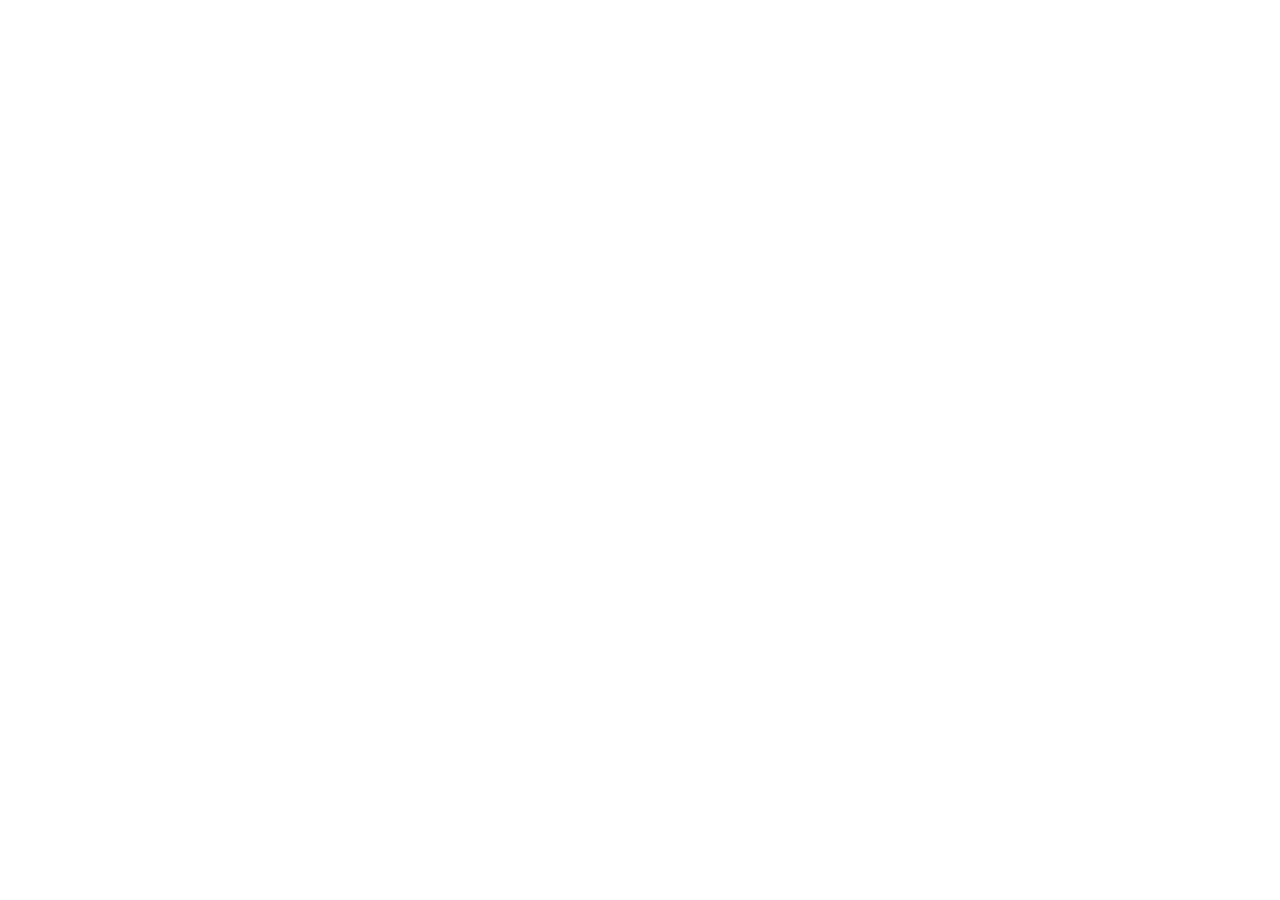
==== WEEK-3/DOM.html @ c15f1c48 "dom" ====
<!DOCTYPE html>
<html lang="en">
<head>
    <meta charset="UTF-8">
    <meta name="viewport" content="width=device-width, initial-scale=1.0">
    <title>Document</title>
</head>
<body>
    <script src="DOM.js"></script>
</body>
</html>
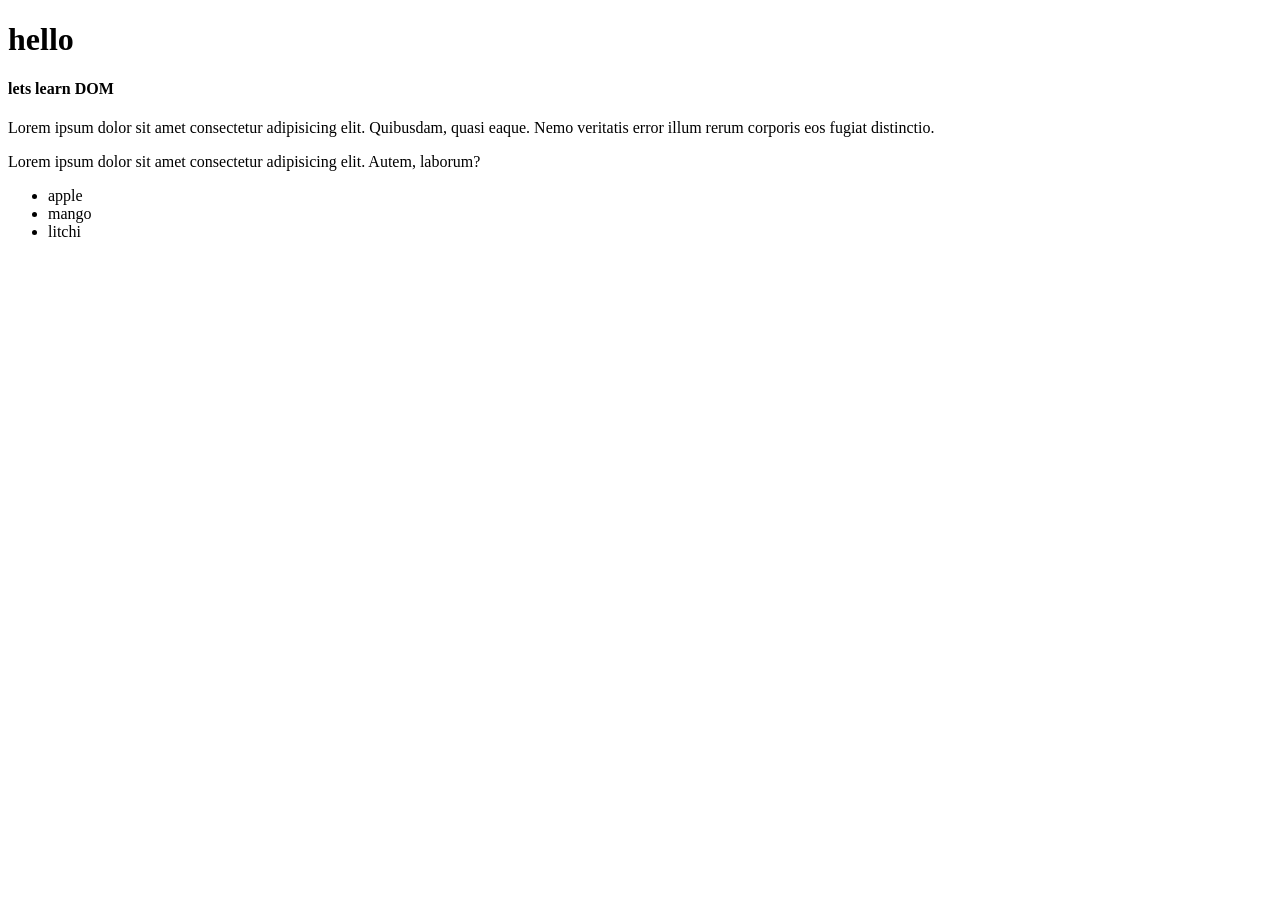
==== commit 98b7c000: "DOM" ====
--- a/WEEK-3/DOM.html
+++ b/WEEK-3/DOM.html
@@ -1,11 +1,27 @@
 <!DOCTYPE html>
 <html lang="en">
+
 <head>
     <meta charset="UTF-8">
     <meta name="viewport" content="width=device-width, initial-scale=1.0">
     <title>Document</title>
 </head>
 <body>
+    <div>
+        <h1 class="head">hello</h1>
+        <h4 class="head">lets learn DOM</h4>
+        <p id="para">Lorem ipsum dolor sit amet consectetur adipisicing elit. Quibusdam, quasi eaque. Nemo veritatis
+            error illum rerum
+            corporis eos fugiat distinctio. </p>
+        <p>Lorem ipsum dolor sit amet consectetur adipisicing elit. Autem, laborum?</p>
+    </div>
+    <div class="d">
+        <ul>
+            <li>apple</li>
+            <li>mango</li>
+            <li>litchi</li>
+        </ul>
+    </div>
     <script src="DOM.js"></script>
 </body>
 </html>
